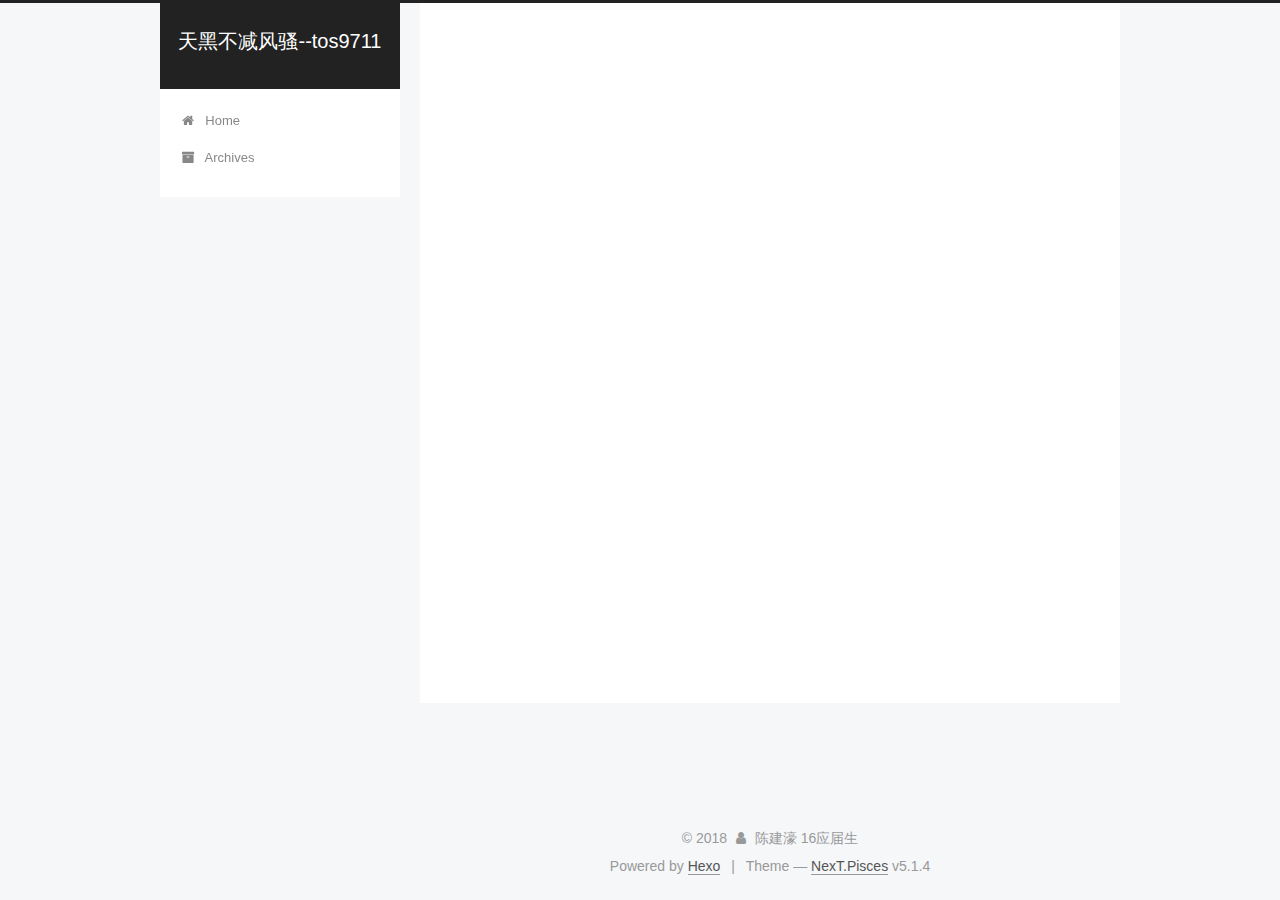
==== archives/index.html @ dbd2ae47 "Site updated: 2018-12-13 12:45:06" ====
<!DOCTYPE html>



  


<html class="theme-next pisces use-motion" lang="">
<head><meta name="generator" content="Hexo 3.8.0">
  <meta charset="UTF-8">
<meta http-equiv="X-UA-Compatible" content="IE=edge">
<meta name="viewport" content="width=device-width, initial-scale=1, maximum-scale=1">
<meta name="theme-color" content="#222">









<meta http-equiv="Cache-Control" content="no-transform">
<meta http-equiv="Cache-Control" content="no-siteapp">
















  
  
  <link href="/lib/fancybox/source/jquery.fancybox.css?v=2.1.5" rel="stylesheet" type="text/css">







<link href="/lib/font-awesome/css/font-awesome.min.css?v=4.6.2" rel="stylesheet" type="text/css">

<link href="/css/main.css?v=5.1.4" rel="stylesheet" type="text/css">


  <link rel="apple-touch-icon" sizes="180x180" href="/images/apple-touch-icon-next.png?v=5.1.4">


  <link rel="icon" type="image/png" sizes="32x32" href="/images/favicon-32x32-next.png?v=5.1.4">


  <link rel="icon" type="image/png" sizes="16x16" href="/images/favicon-16x16-next.png?v=5.1.4">


  <link rel="mask-icon" href="/images/logo.svg?v=5.1.4" color="#222">





  <meta name="keywords" content="Hexo, NexT">










<meta property="og:type" content="website">
<meta property="og:title" content="天黑不减风骚--tos9711">
<meta property="og:url" content="http://yoursite.com/archives/index.html">
<meta property="og:site_name" content="天黑不减风骚--tos9711">
<meta property="og:locale" content="default">
<meta name="twitter:card" content="summary">
<meta name="twitter:title" content="天黑不减风骚--tos9711">



<script type="text/javascript" id="hexo.configurations">
  var NexT = window.NexT || {};
  var CONFIG = {
    root: '/',
    scheme: 'Pisces',
    version: '5.1.4',
    sidebar: {"position":"left","display":"post","offset":12,"b2t":false,"scrollpercent":false,"onmobile":false},
    fancybox: true,
    tabs: true,
    motion: {"enable":true,"async":false,"transition":{"post_block":"fadeIn","post_header":"slideDownIn","post_body":"slideDownIn","coll_header":"slideLeftIn","sidebar":"slideUpIn"}},
    duoshuo: {
      userId: '0',
      author: 'Author'
    },
    algolia: {
      applicationID: '',
      apiKey: '',
      indexName: '',
      hits: {"per_page":10},
      labels: {"input_placeholder":"Search for Posts","hits_empty":"We didn't find any results for the search: ${query}","hits_stats":"${hits} results found in ${time} ms"}
    }
  };
</script>



  <link rel="canonical" href="http://yoursite.com/archives/">





  <title>Archive | 天黑不减风骚--tos9711</title>
  








</head>

<body itemscope="" itemtype="http://schema.org/WebPage" lang="default">

  
  
    
  

  <div class="container sidebar-position-left page-archive">
    <div class="headband"></div>

    <header id="header" class="header" itemscope="" itemtype="http://schema.org/WPHeader">
      <div class="header-inner"><div class="site-brand-wrapper">
  <div class="site-meta ">
    

    <div class="custom-logo-site-title">
      <a href="/" class="brand" rel="start">
        <span class="logo-line-before"><i></i></span>
        <span class="site-title">天黑不减风骚--tos9711</span>
        <span class="logo-line-after"><i></i></span>
      </a>
    </div>
      
        <p class="site-subtitle"></p>
      
  </div>

  <div class="site-nav-toggle">
    <button>
      <span class="btn-bar"></span>
      <span class="btn-bar"></span>
      <span class="btn-bar"></span>
    </button>
  </div>
</div>

<nav class="site-nav">
  

  
    <ul id="menu" class="menu">
      
        
        <li class="menu-item menu-item-home">
          <a href="/" rel="section">
            
              <i class="menu-item-icon fa fa-fw fa-home"></i> <br>
            
            Home
          </a>
        </li>
      
        
        <li class="menu-item menu-item-archives">
          <a href="/archives/" rel="section">
            
              <i class="menu-item-icon fa fa-fw fa-archive"></i> <br>
            
            Archives
          </a>
        </li>
      

      
    </ul>
  

  
</nav>



 </div>
    </header>

    <main id="main" class="main">
      <div class="main-inner">
        <div class="content-wrap">
          <div id="content" class="content">
            

  
  
  
  <div class="post-block archive">
    <div id="posts" class="posts-collapse">
      <span class="archive-move-on"></span>

      <span class="archive-page-counter">
        
        
        
          
        
        Um..! 2 posts in total. Keep on posting.
      </span>

      

        
        
        

        
          
          <div class="collection-title">
            <h1 class="archive-year" id="archive-year-2018">2018</h1>
          </div>
        
        

        

  <article class="post post-type-normal" itemscope="" itemtype="http://schema.org/Article">
    <header class="post-header">

      <h2 class="post-title">
        
            <a class="post-title-link" href="/2018/10/15/第一份简历/" itemprop="url">
              
                <span itemprop="name">第一份简历</span>
              
            </a>
        
      </h2>

      <div class="post-meta">
        <time class="post-time" itemprop="dateCreated" datetime="2018-10-15T01:22:52+08:00" content="2018-10-15">
          10-15
        </time>
      </div>

    </header>
  </article>



      

        
        
        

        
        

        

  <article class="post post-type-normal" itemscope="" itemtype="http://schema.org/Article">
    <header class="post-header">

      <h2 class="post-title">
        
            <a class="post-title-link" href="/2018/01/13/studio可视化/" itemprop="url">
              
                <span itemprop="name">android studio 无法在可视化页面预览布局文件</span>
              
            </a>
        
      </h2>

      <div class="post-meta">
        <time class="post-time" itemprop="dateCreated" datetime="2018-01-13T01:16:44+08:00" content="2018-01-13">
          01-13
        </time>
      </div>

    </header>
  </article>



      

    </div>
  </div>
  
  
  

  



          </div>
          


          

        </div>
        
          
  
  <div class="sidebar-toggle">
    <div class="sidebar-toggle-line-wrap">
      <span class="sidebar-toggle-line sidebar-toggle-line-first"></span>
      <span class="sidebar-toggle-line sidebar-toggle-line-middle"></span>
      <span class="sidebar-toggle-line sidebar-toggle-line-last"></span>
    </div>
  </div>

  <aside id="sidebar" class="sidebar">
    
    <div class="sidebar-inner">

      

      

      <section class="site-overview-wrap sidebar-panel sidebar-panel-active">
        <div class="site-overview">
          <div class="site-author motion-element" itemprop="author" itemscope="" itemtype="http://schema.org/Person">
            
              <img class="site-author-image" itemprop="image" src="/images/CJH.png" alt="陈建濠">
            
              <p class="site-author-name" itemprop="name">陈建濠</p>
              <p class="site-description motion-element" itemprop="description"></p>
          </div>

          <nav class="site-state motion-element">

            
              <div class="site-state-item site-state-posts">
              
                <a href="/archives/">
              
                  <span class="site-state-item-count">2</span>
                  <span class="site-state-item-name">posts</span>
                </a>
              </div>
            

            

            

          </nav>

          

          

          
          

          
          

          

        </div>
      </section>

      

      

    </div>
  </aside>


        
      </div>
    </main>

    <footer id="footer" class="footer">
      <div class="footer-inner">
        <div class="copyright">&copy; <span itemprop="copyrightYear">2018</span>
  <span class="with-love">
    <i class="fa fa-user"></i>
  </span>
  <span class="author" itemprop="copyrightHolder">陈建濠 16应届生</span>

  
</div>


  <div class="powered-by">Powered by <a class="theme-link" target="_blank" href="https://hexo.io">Hexo</a></div>



  <span class="post-meta-divider">|</span>



  <div class="theme-info">Theme &mdash; <a class="theme-link" target="_blank" href="https://github.com/iissnan/hexo-theme-next">NexT.Pisces</a> v5.1.4</div>




        







        
      </div>
    </footer>

    
      <div class="back-to-top">
        <i class="fa fa-arrow-up"></i>
        
      </div>
    

    

  </div>

  

<script type="text/javascript">
  if (Object.prototype.toString.call(window.Promise) !== '[object Function]') {
    window.Promise = null;
  }
</script>









  












  
  
    <script type="text/javascript" src="/lib/jquery/index.js?v=2.1.3"></script>
  

  
  
    <script type="text/javascript" src="/lib/fastclick/lib/fastclick.min.js?v=1.0.6"></script>
  

  
  
    <script type="text/javascript" src="/lib/jquery_lazyload/jquery.lazyload.js?v=1.9.7"></script>
  

  
  
    <script type="text/javascript" src="/lib/velocity/velocity.min.js?v=1.2.1"></script>
  

  
  
    <script type="text/javascript" src="/lib/velocity/velocity.ui.min.js?v=1.2.1"></script>
  

  
  
    <script type="text/javascript" src="/lib/fancybox/source/jquery.fancybox.pack.js?v=2.1.5"></script>
  


  


  <script type="text/javascript" src="/js/src/utils.js?v=5.1.4"></script>

  <script type="text/javascript" src="/js/src/motion.js?v=5.1.4"></script>



  
  


  <script type="text/javascript" src="/js/src/affix.js?v=5.1.4"></script>

  <script type="text/javascript" src="/js/src/schemes/pisces.js?v=5.1.4"></script>



  

  


  <script type="text/javascript" src="/js/src/bootstrap.js?v=5.1.4"></script>



  


  




	





  





  












  





  

  

  

  
  

  

  

  

</body>
</html>
---- css/main.css ----
/* normalize.css v3.0.2 | MIT License | git.io/normalize */
html {
  font-family: sans-serif; /* 1 */
  -ms-text-size-adjust: 100%; /* 2 */
  -webkit-text-size-adjust: 100%; /* 2 */
}
body {
  margin: 0;
}
article,
aside,
details,
figcaption,
figure,
footer,
header,
hgroup,
main,
menu,
nav,
section,
summary {
  display: block;
}
audio,
canvas,
progress,
video {
  display: inline-block; /* 1 */
  vertical-align: baseline; /* 2 */
}
audio:not([controls]) {
  display: none;
  height: 0;
}
[hidden],
template {
  display: none;
}
a {
  background-color: transparent;
}
a:active,
a:hover {
  outline: 0;
}
abbr[title] {
  border-bottom: 1px dotted;
}
b,
strong {
  font-weight: bold;
}
dfn {
  font-style: italic;
}
h1 {
  font-size: 2em;
  margin: 0.67em 0;
}
mark {
  background: #ff0;
  color: #000;
}
small {
  font-size: 80%;
}
sub,
sup {
  font-size: 75%;
  line-height: 0;
  position: relative;
  vertical-align: baseline;
}
sup {
  top: -0.5em;
}
sub {
  bottom: -0.25em;
}
img {
  border: 0;
}
svg:not(:root) {
  overflow: hidden;
}
figure {
  margin: 1em 40px;
}
hr {
  -moz-box-sizing: content-box;
  box-sizing: content-box;
  height: 0;
}
pre {
  overflow: auto;
}
code,
kbd,
pre,
samp {
  font-family: monospace, monospace;
  font-size: 1em;
}
button,
input,
optgroup,
select,
textarea {
  color: inherit; /* 1 */
  font: inherit; /* 2 */
  margin: 0; /* 3 */
}
button {
  overflow: visible;
}
button,
select {
  text-transform: none;
}
button,
html input[type="button"],
input[type="reset"],
input[type="submit"] {
  -webkit-appearance: button; /* 2 */
  cursor: pointer; /* 3 */
}
button[disabled],
html input[disabled] {
  cursor: default;
}
button::-moz-focus-inner,
input::-moz-focus-inner {
  border: 0;
  padding: 0;
}
input {
  line-height: normal;
}
input[type="checkbox"],
input[type="radio"] {
  box-sizing: border-box; /* 1 */
  padding: 0; /* 2 */
}
input[type="number"]::-webkit-inner-spin-button,
input[type="number"]::-webkit-outer-spin-button {
  height: auto;
}
input[type="search"] {
  -webkit-appearance: textfield; /* 1 */
  -moz-box-sizing: content-box;
  -webkit-box-sizing: content-box; /* 2 */
  box-sizing: content-box;
}
input[type="search"]::-webkit-search-cancel-button,
input[type="search"]::-webkit-search-decoration {
  -webkit-appearance: none;
}
fieldset {
  border: 1px solid #c0c0c0;
  margin: 0 2px;
  padding: 0.35em 0.625em 0.75em;
}
legend {
  border: 0; /* 1 */
  padding: 0; /* 2 */
}
textarea {
  overflow: auto;
}
optgroup {
  font-weight: bold;
}
table {
  border-collapse: collapse;
  border-spacing: 0;
}
td,
th {
  padding: 0;
}
::selection {
  background: #262a30;
  color: #fff;
}
body {
  position: relative;
  font-family: 'Lato', "PingFang SC", "Microsoft YaHei", sans-serif;
  font-size: 14px;
  line-height: 2;
  color: #555;
  background: #f5f7f9;
}
@media (max-width: 767px) {
  body {
    padding-right: 0 !important;
  }
}
@media (min-width: 768px) and (max-width: 991px) {
  body {
    padding-right: 0 !important;
  }
}
@media (min-width: 1600px) {
  body {
    font-size: 16px;
  }
}
h1,
h2,
h3,
h4,
h5,
h6 {
  margin: 0;
  padding: 0;
  font-weight: bold;
  line-height: 1.5;
  font-family: 'Lato', "PingFang SC", "Microsoft YaHei", sans-serif;
}
h2,
h3,
h4,
h5,
h6 {
  margin: 20px 0 15px;
}
h1 {
  font-size: 22px;
}
@media (max-width: 767px) {
  h1 {
    font-size: 18px;
  }
}
h2 {
  font-size: 20px;
}
@media (max-width: 767px) {
  h2 {
    font-size: 16px;
  }
}
h3 {
  font-size: 18px;
}
@media (max-width: 767px) {
  h3 {
    font-size: 14px;
  }
}
h4 {
  font-size: 16px;
}
@media (max-width: 767px) {
  h4 {
    font-size: 12px;
  }
}
h5 {
  font-size: 14px;
}
@media (max-width: 767px) {
  h5 {
    font-size: 10px;
  }
}
h6 {
  font-size: 12px;
}
@media (max-width: 767px) {
  h6 {
    font-size: 8px;
  }
}
p {
  margin: 0 0 20px 0;
}
a {
  color: #555;
  text-decoration: none;
  outline: none;
  border-bottom: 1px solid #999;
  word-wrap: break-word;
}
a:hover {
  color: #222;
  border-bottom-color: #222;
}
blockquote {
  margin: 0;
  padding: 0;
}
img {
  display: block;
  margin: auto;
  max-width: 100%;
  height: auto;
}
hr {
  margin: 40px 0;
  height: 3px;
  border: none;
  background-color: #ddd;
  background-image: repeating-linear-gradient(-45deg, #fff, #fff 4px, transparent 4px, transparent 8px);
}
blockquote {
  padding: 0 15px;
  color: #666;
  border-left: 4px solid #ddd;
}
blockquote cite::before {
  content: "-";
  padding: 0 5px;
}
dt {
  font-weight: 700;
}
dd {
  margin: 0;
  padding: 0;
}
kbd {
  border: 1px solid #ccc;
  border-radius: 0.2em;
  box-shadow: 0.1em 0.1em 0.2em rgba(0,0,0,0.1);
  background-color: #f9f9f9;
  font-family: inherit;
  background-image: -webkit-linear-gradient(top, #eee, #fff, #eee);
  padding: 0.1em 0.3em;
  white-space: nowrap;
}
.text-left {
  text-align: left;
}
.text-center {
  text-align: center;
}
.text-right {
  text-align: right;
}
.text-justify {
  text-align: justify;
}
.text-nowrap {
  white-space: nowrap;
}
.text-lowercase {
  text-transform: lowercase;
}
.text-uppercase {
  text-transform: uppercase;
}
.text-capitalize {
  text-transform: capitalize;
}
.center-block {
  display: block;
  margin-left: auto;
  margin-right: auto;
}
.clearfix:before,
.clearfix:after {
  content: " ";
  display: table;
}
.clearfix:after {
  clear: both;
}
.pullquote {
  width: 45%;
}
.pullquote.left {
  float: left;
  margin-left: 5px;
  margin-right: 10px;
}
.pullquote.right {
  float: right;
  margin-left: 10px;
  margin-right: 5px;
}
.affix.affix.affix {
  position: fixed;
}
.translation {
  margin-top: -20px;
  font-size: 14px;
  color: #999;
}
.scrollbar-measure {
  width: 100px;
  height: 100px;
  overflow: scroll;
  position: absolute;
  top: -9999px;
}
.use-motion .motion-element {
  opacity: 0;
}
table {
  margin: 20px 0;
  width: 100%;
  border-collapse: collapse;
  border-spacing: 0;
  border: 1px solid #ddd;
  font-size: 14px;
  table-layout: fixed;
  word-wrap: break-all;
}
table>tbody>tr:nth-of-type(odd) {
  background-color: #f9f9f9;
}
table>tbody>tr:hover {
  background-color: #f5f5f5;
}
caption,
th,
td {
  padding: 8px;
  text-align: left;
  vertical-align: middle;
  font-weight: normal;
}
th,
td {
  border-bottom: 3px solid #ddd;
  border-right: 1px solid #eee;
}
th {
  padding-bottom: 10px;
  font-weight: 700;
}
td {
  border-bottom-width: 1px;
}
html,
body {
  height: 100%;
}
.container {
  position: relative;
  min-height: 100%;
}
.header-inner {
  margin: 0 auto;
  padding: 100px 0 70px;
  width: 700px;
}
@media (min-width: 1600px) {
  .container .header-inner {
    width: 900px;
  }
}
.main {
  padding-bottom: 150px;
}
.main-inner {
  margin: 0 auto;
  width: 700px;
}
@media (min-width: 1600px) {
  .container .main-inner {
    width: 900px;
  }
}
.footer {
  position: absolute;
  left: 0;
  bottom: 0;
  width: 100%;
  min-height: 50px;
}
.footer-inner {
  box-sizing: border-box;
  margin: 20px auto;
  width: 700px;
}
@media (min-width: 1600px) {
  .container .footer-inner {
    width: 900px;
  }
}
pre,
.highlight {
  overflow: auto;
  margin: 20px 0;
  padding: 0;
  font-size: 13px;
  color: #4d4d4c;
  background: #f7f7f7;
  line-height: 1.6;
}
pre,
code {
  font-family: consolas, Menlo, "PingFang SC", "Microsoft YaHei", monospace;
}
code {
  padding: 2px 4px;
  word-wrap: break-word;
  color: #555;
  background: #eee;
  border-radius: 3px;
  font-size: 13px;
}
pre {
  padding: 10px;
}
pre code {
  padding: 0;
  color: #4d4d4c;
  background: none;
  text-shadow: none;
}
.highlight {
  border-radius: 1px;
}
.highlight pre {
  border: none;
  margin: 0;
  padding: 10px 0;
}
.highlight table {
  margin: 0;
  width: auto;
  border: none;
}
.highlight td {
  border: none;
  padding: 0;
}
.highlight figcaption {
  font-size: 1em;
  color: #4d4d4c;
  line-height: 1em;
  margin-bottom: 1em;
}
.highlight figcaption:before,
.highlight figcaption:after {
  content: " ";
  display: table;
}
.highlight figcaption:after {
  clear: both;
}
.highlight figcaption a {
  float: right;
  color: #4d4d4c;
}
.highlight figcaption a:hover {
  border-bottom-color: #4d4d4c;
}
.highlight .gutter pre {
  padding-left: 10px;
  padding-right: 10px;
  color: #869194;
  text-align: right;
  background-color: #eff2f3;
}
.highlight .code pre {
  width: 100%;
  padding-left: 10px;
  padding-right: 10px;
  background-color: #f7f7f7;
}
.highlight .line {
  height: 20px;
}
.gutter {
  -webkit-user-select: none;
  -moz-user-select: none;
  -ms-user-select: none;
  user-select: none;
}
.gist table {
  width: auto;
}
.gist table td {
  border: none;
}
pre .deletion {
  background: #fdd;
}
pre .addition {
  background: #dfd;
}
pre .meta {
  color: #8959a8;
}
pre .comment {
  color: #8e908c;
}
pre .variable,
pre .attribute,
pre .tag,
pre .regexp,
pre .ruby .constant,
pre .xml .tag .title,
pre .xml .pi,
pre .xml .doctype,
pre .html .doctype,
pre .css .id,
pre .css .class,
pre .css .pseudo {
  color: #c82829;
}
pre .number,
pre .preprocessor,
pre .built_in,
pre .literal,
pre .params,
pre .constant,
pre .command {
  color: #f5871f;
}
pre .ruby .class .title,
pre .css .rules .attribute,
pre .string,
pre .value,
pre .inheritance,
pre .header,
pre .ruby .symbol,
pre .xml .cdata,
pre .special,
pre .number,
pre .formula {
  color: #718c00;
}
pre .title,
pre .css .hexcolor {
  color: #3e999f;
}
pre .function,
pre .python .decorator,
pre .python .title,
pre .ruby .function .title,
pre .ruby .title .keyword,
pre .perl .sub,
pre .javascript .title,
pre .coffeescript .title {
  color: #4271ae;
}
pre .keyword,
pre .javascript .function {
  color: #8959a8;
}
.full-image.full-image.full-image.full-image {
  border: none;
  max-width: 100%;
  width: auto;
  margin: 20px auto 25px;
}
@media (min-width: 992px) {
  .full-image.full-image.full-image.full-image {
    max-width: none;
    width: 118%;
    margin: 0 -9%;
  }
}
.blockquote-center,
.page-home .post-type-quote blockquote,
.page-post-detail .post-type-quote blockquote {
  position: relative;
  margin: 40px 0;
  padding: 0;
  border-left: none;
  text-align: center;
}
.blockquote-center::before,
.page-home .post-type-quote blockquote::before,
.page-post-detail .post-type-quote blockquote::before,
.blockquote-center::after,
.page-home .post-type-quote blockquote::after,
.page-post-detail .post-type-quote blockquote::after {
  position: absolute;
  content: ' ';
  display: block;
  width: 100%;
  height: 24px;
  opacity: 0.2;
  background-repeat: no-repeat;
  background-position: 0 -6px;
  background-size: 22px 22px;
}
.blockquote-center::before,
.page-home .post-type-quote blockquote::before,
.page-post-detail .post-type-quote blockquote::before {
  top: -20px;
  background-image: url("../images/quote-l.svg");
  border-top: 1px solid #ccc;
}
.blockquote-center::after,
.page-home .post-type-quote blockquote::after,
.page-post-detail .post-type-quote blockquote::after {
  bottom: -20px;
  background-image: url("../images/quote-r.svg");
  border-bottom: 1px solid #ccc;
  background-position: 100% 8px;
}
.blockquote-center p,
.page-home .post-type-quote blockquote p,
.page-post-detail .post-type-quote blockquote p,
.blockquote-center div,
.page-home .post-type-quote blockquote div,
.page-post-detail .post-type-quote blockquote div {
  text-align: center;
}
.post .post-body .group-picture img {
  box-sizing: border-box;
  padding: 0 3px;
  border: none;
}
.post .group-picture-row {
  overflow: hidden;
  margin-top: 6px;
}
.post .group-picture-row:first-child {
  margin-top: 0;
}
.post .group-picture-column {
  float: left;
}
.page-post-detail .post-body .group-picture-column {
  float: none;
  margin-top: 10px;
  width: auto !important;
}
.page-post-detail .post-body .group-picture-column img {
  margin: 0 auto;
}
.page-archive .group-picture-container {
  overflow: hidden;
}
.page-archive .group-picture-row {
  float: left;
}
.page-archive .group-picture-row:first-child {
  margin-top: 6px;
}
.page-archive .group-picture-column {
  max-width: 150px;
  max-height: 150px;
}
.post-body .note {
  position: relative;
  padding: 15px;
  margin-bottom: 20px;
  border: 1px solid #eee;
  border-left-width: 5px;
  border-radius: 3px;
}
.post-body .note h2,
.post-body .note h3,
.post-body .note h4,
.post-body .note h5,
.post-body .note h6 {
  margin-top: 0;
  margin-bottom: 0;
  border-bottom: initial;
  padding-top: 0 !important;
}
.post-body .note p:first-child,
.post-body .note ul:first-child,
.post-body .note ol:first-child,
.post-body .note table:first-child,
.post-body .note pre:first-child,
.post-body .note blockquote:first-child {
  margin-top: 0;
}
.post-body .note p:last-child,
.post-body .note ul:last-child,
.post-body .note ol:last-child,
.post-body .note table:last-child,
.post-body .note pre:last-child,
.post-body .note blockquote:last-child {
  margin-bottom: 0;
}
.post-body .note.default {
  border-left-color: #777;
}
.post-body .note.default h2,
.post-body .note.default h3,
.post-body .note.default h4,
.post-body .note.default h5,
.post-body .note.default h6 {
  color: #777;
}
.post-body .note.primary {
  border-left-color: #6f42c1;
}
.post-body .note.primary h2,
.post-body .note.primary h3,
.post-body .note.primary h4,
.post-body .note.primary h5,
.post-body .note.primary h6 {
  color: #6f42c1;
}
.post-body .note.info {
  border-left-color: #428bca;
}
.post-body .note.info h2,
.post-body .note.info h3,
.post-body .note.info h4,
.post-body .note.info h5,
.post-body .note.info h6 {
  color: #428bca;
}
.post-body .note.success {
  border-left-color: #5cb85c;
}
.post-body .note.success h2,
.post-body .note.success h3,
.post-body .note.success h4,
.post-body .note.success h5,
.post-body .note.success h6 {
  color: #5cb85c;
}
.post-body .note.warning {
  border-left-color: #f0ad4e;
}
.post-body .note.warning h2,
.post-body .note.warning h3,
.post-body .note.warning h4,
.post-body .note.warning h5,
.post-body .note.warning h6 {
  color: #f0ad4e;
}
.post-body .note.danger {
  border-left-color: #d9534f;
}
.post-body .note.danger h2,
.post-body .note.danger h3,
.post-body .note.danger h4,
.post-body .note.danger h5,
.post-body .note.danger h6 {
  color: #d9534f;
}
.post-body .label {
  display: inline;
  padding: 0 2px;
  white-space: nowrap;
}
.post-body .label.default {
  background-color: #f0f0f0;
}
.post-body .label.primary {
  background-color: #efe6f7;
}
.post-body .label.info {
  background-color: #e5f2f8;
}
.post-body .label.success {
  background-color: #e7f4e9;
}
.post-body .label.warning {
  background-color: #fcf6e1;
}
.post-body .label.danger {
  background-color: #fae8eb;
}
.post-body .tabs {
  position: relative;
  display: block;
  margin-bottom: 20px;
  padding-top: 10px;
}
.post-body .tabs ul.nav-tabs {
  margin: 0;
  padding: 0;
  display: flex;
  margin-bottom: -1px;
}
@media (max-width: 413px) {
  .post-body .tabs ul.nav-tabs {
    display: block;
    margin-bottom: 5px;
  }
}
.post-body .tabs ul.nav-tabs li.tab {
  list-style-type: none !important;
  margin: 0 0.25em 0 0;
  border-top: 3px solid transparent;
  border-left: 1px solid transparent;
  border-right: 1px solid transparent;
}
@media (max-width: 413px) {
  .post-body .tabs ul.nav-tabs li.tab {
    margin: initial;
    border-top: 1px solid transparent;
    border-left: 3px solid transparent;
    border-right: 1px solid transparent;
    border-bottom: 1px solid transparent;
  }
}
.post-body .tabs ul.nav-tabs li.tab a {
  outline: 0;
  border-bottom: initial;
  display: block;
  line-height: 1.8em;
  padding: 0.25em 0.75em;
  transition-duration: 0.2s;
  transition-timing-function: ease-out;
  transition-delay: 0s;
}
.post-body .tabs ul.nav-tabs li.tab a i {
  width: 1.285714285714286em;
}
.post-body .tabs ul.nav-tabs li.tab.active {
  border-top: 3px solid #fc6423;
  border-left: 1px solid #ddd;
  border-right: 1px solid #ddd;
  background-color: #fff;
}
@media (max-width: 413px) {
  .post-body .tabs ul.nav-tabs li.tab.active {
    border-top: 1px solid #ddd;
    border-left: 3px solid #fc6423;
    border-right: 1px solid #ddd;
    border-bottom: 1px solid #ddd;
  }
}
.post-body .tabs ul.nav-tabs li.tab.active a {
  cursor: default;
  color: #555;
}
.post-body .tabs .tab-content {
  background-color: #fff;
}
.post-body .tabs .tab-content .tab-pane {
  border: 1px solid #ddd;
  padding: 20px 20px 0 20px;
}
.post-body .tabs .tab-content .tab-pane:not(.active) {
  display: none !important;
}
.post-body .tabs .tab-content .tab-pane.active {
  display: block !important;
}
.btn {
  display: inline-block;
  padding: 0 20px;
  font-size: 14px;
  color: #555;
  background: #fff;
  border: 2px solid #555;
  text-decoration: none;
  border-radius: 2px;
  transition-property: background-color;
  transition-duration: 0.2s;
  transition-timing-function: ease-in-out;
  transition-delay: 0s;
  line-height: 2;
}
.btn:hover {
  border-color: #222;
  color: #fff;
  background: #222;
}
.btn +.btn {
  margin: 0 0 8px 8px;
}
.btn .fa-fw {
  width: 1.285714285714286em;
  text-align: left;
}
.btn-bar {
  display: block;
  width: 22px;
  height: 2px;
  background: #555;
  border-radius: 1px;
}
.btn-bar+.btn-bar {
  margin-top: 4px;
}
.pagination {
  margin: 120px 0 40px;
  text-align: center;
  border-top: 1px solid #eee;
}
.page-number-basic,
.pagination .prev,
.pagination .next,
.pagination .page-number,
.pagination .space {
  display: inline-block;
  position: relative;
  top: -1px;
  margin: 0 10px;
  padding: 0 11px;
}
@media (max-width: 767px) {
  .page-number-basic,
  .pagination .prev,
  .pagination .next,
  .pagination .page-number,
  .pagination .space {
    margin: 0 5px;
  }
}
.pagination .prev,
.pagination .next,
.pagination .page-number {
  border-bottom: 0;
  border-top: 1px solid #eee;
  transition-property: border-color;
  transition-duration: 0.2s;
  transition-timing-function: ease-in-out;
  transition-delay: 0s;
}
.pagination .prev:hover,
.pagination .next:hover,
.pagination .page-number:hover {
  border-top-color: #222;
}
.pagination .space {
  padding: 0;
  margin: 0;
}
.pagination .prev {
  margin-left: 0;
}
.pagination .next {
  margin-right: 0;
}
.pagination .page-number.current {
  color: #fff;
  background: #ccc;
  border-top-color: #ccc;
}
@media (max-width: 767px) {
  .pagination {
    border-top: none;
  }
  .pagination .prev,
  .pagination .next,
  .pagination .page-number {
    margin-bottom: 10px;
    border-top: 0;
    border-bottom: 1px solid #eee;
    padding: 0 10px;
  }
  .pagination .prev:hover,
  .pagination .next:hover,
  .pagination .page-number:hover {
    border-bottom-color: #222;
  }
}
.comments {
  margin: 60px 20px 0;
}
.tag-cloud {
  text-align: center;
}
.tag-cloud a {
  display: inline-block;
  margin: 10px;
}
.back-to-top {
  box-sizing: border-box;
  position: fixed;
  bottom: -100px;
  right: 30px;
  z-index: 1050;
  padding: 0 6px;
  width: 24px;
  background: #222;
  font-size: 12px;
  opacity: 0.6;
  color: #fff;
  cursor: pointer;
  text-align: center;
  -webkit-transform: translateZ(0);
  transition-property: bottom;
  transition-duration: 0.2s;
  transition-timing-function: ease-in-out;
  transition-delay: 0s;
}
@media (min-width: 768px) and (max-width: 991px) {
  .back-to-top {
    display: none !important;
  }
}
@media (max-width: 767px) {
  .back-to-top {
    display: none !important;
  }
}
.back-to-top.back-to-top-on {
  bottom: 30px;
}
.header {
  background: transparent;
}
.header-inner {
  position: relative;
}
.headband {
  height: 3px;
  background: #222;
}
.site-meta {
  margin: 0;
  text-align: center;
}
@media (max-width: 767px) {
  .site-meta {
    text-align: center;
  }
}
.brand {
  position: relative;
  display: inline-block;
  padding: 0 40px;
  color: #fff;
  background: #222;
  border-bottom: none;
}
.brand:hover {
  color: #fff;
}
.logo {
  display: inline-block;
  margin-right: 5px;
  line-height: 36px;
  vertical-align: top;
}
.site-title {
  display: inline-block;
  vertical-align: top;
  line-height: 36px;
  font-size: 20px;
  font-weight: normal;
  font-family: 'Lato', "PingFang SC", "Microsoft YaHei", sans-serif;
}
.site-subtitle {
  margin-top: 10px;
  font-size: 13px;
  color: #ddd;
}
.use-motion .brand {
  opacity: 0;
}
.use-motion .logo,
.use-motion .site-title,
.use-motion .site-subtitle {
  opacity: 0;
  position: relative;
  top: -10px;
}
.site-nav-toggle {
  display: none;
  position: absolute;
  top: 10px;
  left: 10px;
}
@media (max-width: 767px) {
  .site-nav-toggle {
    display: block;
  }
}
.site-nav-toggle button {
  margin-top: 2px;
  padding: 9px 10px;
  background: transparent;
  border: none;
}
@media (max-width: 767px) {
  .site-nav {
    display: none;
    margin: 0 -10px;
    padding: 0 10px;
    clear: both;
    border-top: 1px solid #ddd;
  }
}
@media (min-width: 768px) and (max-width: 991px) {
  .site-nav {
    display: block !important;
  }
}
@media (min-width: 992px) {
  .site-nav {
    display: block !important;
  }
}
.menu {
  margin-top: 20px;
  padding-left: 0;
  text-align: center;
}
.menu .menu-item {
  display: inline-block;
  margin: 0 10px;
  list-style: none;
}
@media screen and (max-width: 767px) {
  .menu .menu-item {
    margin-top: 10px;
  }
}
.menu .menu-item a {
  display: block;
  font-size: 13px;
  line-height: inherit;
  border-bottom: 1px solid transparent;
  transition-property: border-color;
  transition-duration: 0.2s;
  transition-timing-function: ease-in-out;
  transition-delay: 0s;
}
.menu .menu-item a:hover,
.menu-item-active a {
  border-bottom-color: #222;
}
.menu .menu-item .fa {
  margin-right: 5px;
}
.use-motion .menu-item {
  opacity: 0;
}
.post-body {
  font-family: 'Lato', "PingFang SC", "Microsoft YaHei", sans-serif;
}
@media (max-width: 767px) {
  .post-body {
    word-break: break-word;
  }
}
.post-body .fancybox img {
  display: block !important;
  margin: 0 auto;
  cursor: pointer;
  cursor: zoom-in;
  cursor: -webkit-zoom-in;
}
.post-body .image-caption,
.post-body .figure .caption {
  margin: -20px auto 15px;
  text-align: center;
  font-size: 14px;
  color: #999;
  font-weight: bold;
  line-height: 1;
}
.post-sticky-flag {
  display: inline-block;
  font-size: 16px;
  -ms-transform: rotate(30deg);
  -webkit-transform: rotate(30deg);
  -moz-transform: rotate(30deg);
  -ms-transform: rotate(30deg);
  -o-transform: rotate(30deg);
  transform: rotate(30deg);
}
.use-motion .post-block,
.use-motion .pagination,
.use-motion .comments {
  opacity: 0;
}
.use-motion .post-header {
  opacity: 0;
}
.use-motion .post-body {
  opacity: 0;
}
.use-motion .collection-title {
  opacity: 0;
}
.posts-expand {
  padding-top: 40px;
}
@media (max-width: 767px) {
  .posts-expand {
    margin: 0 20px;
  }
  .post-body pre .gutter pre {
    padding-right: 10px;
  }
  .post-body .highlight {
    margin-left: 0px;
    margin-right: 0px;
    padding: 0;
  }
  .post-body .highlight .gutter pre {
    padding-right: 10px;
  }
}
@media (min-width: 992px) {
  .posts-expand .post-body {
    text-align: justify;
  }
}
.posts-expand .post-body h2,
.posts-expand .post-body h3,
.posts-expand .post-body h4,
.posts-expand .post-body h5,
.posts-expand .post-body h6 {
  padding-top: 10px;
}
.posts-expand .post-body h2 .header-anchor,
.posts-expand .post-body h3 .header-anchor,
.posts-expand .post-body h4 .header-anchor,
.posts-expand .post-body h5 .header-anchor,
.posts-expand .post-body h6 .header-anchor {
  float: right;
  margin-left: 10px;
  color: #ccc;
  border-bottom-style: none;
  visibility: hidden;
}
.posts-expand .post-body h2 .header-anchor:hover,
.posts-expand .post-body h3 .header-anchor:hover,
.posts-expand .post-body h4 .header-anchor:hover,
.posts-expand .post-body h5 .header-anchor:hover,
.posts-expand .post-body h6 .header-anchor:hover {
  color: inherit;
}
.posts-expand .post-body h2:hover .header-anchor,
.posts-expand .post-body h3:hover .header-anchor,
.posts-expand .post-body h4:hover .header-anchor,
.posts-expand .post-body h5:hover .header-anchor,
.posts-expand .post-body h6:hover .header-anchor {
  visibility: visible;
}
.posts-expand .post-body ul li {
  list-style: circle;
}
.posts-expand .post-body img {
  box-sizing: border-box;
  margin: auto;
  padding: 3px;
  border: 1px solid #ddd;
}
.posts-expand .post-body .fancybox img {
  margin: 0 auto 25px;
}
@media (max-width: 767px) {
  .posts-collapse {
    margin: 0 20px;
  }
  .posts-collapse .post-title,
  .posts-collapse .post-meta {
    display: block;
    width: auto;
    text-align: left;
  }
}
.posts-collapse {
  position: relative;
  z-index: 1010;
  margin-left: 55px;
}
.posts-collapse::after {
  content: " ";
  position: absolute;
  top: 20px;
  left: 0;
  margin-left: -2px;
  width: 4px;
  height: 100%;
  background: #f5f5f5;
  z-index: -1;
}
@media (max-width: 767px) {
  .posts-collapse {
    margin: 0 20px;
  }
}
.posts-collapse .collection-title {
  position: relative;
  margin: 60px 0;
}
.posts-collapse .collection-title h1,
.posts-collapse .collection-title h2 {
  margin-left: 20px;
}
.posts-collapse .collection-title small {
  color: #bbb;
  margin-left: 5px;
}
.posts-collapse .collection-title::before {
  content: " ";
  position: absolute;
  left: 0;
  top: 50%;
  margin-left: -4px;
  margin-top: -4px;
  width: 8px;
  height: 8px;
  background: #bbb;
  border-radius: 50%;
}
.posts-collapse .post {
  margin: 30px 0;
}
.posts-collapse .post-header {
  position: relative;
  transition-duration: 0.2s;
  transition-timing-function: ease-in-out;
  transition-delay: 0s;
  transition-property: border;
  border-bottom: 1px dashed #ccc;
}
.posts-collapse .post-header::before {
  content: " ";
  position: absolute;
  left: 0;
  top: 12px;
  width: 6px;
  height: 6px;
  margin-left: -4px;
  background: #bbb;
  border-radius: 50%;
  border: 1px solid #fff;
  transition-duration: 0.2s;
  transition-timing-function: ease-in-out;
  transition-delay: 0s;
  transition-property: background;
}
.posts-collapse .post-header:hover {
  border-bottom-color: #666;
}
.posts-collapse .post-header:hover::before {
  background: #222;
}
.posts-collapse .post-meta {
  position: absolute;
  font-size: 12px;
  left: 20px;
  top: 5px;
}
.posts-collapse .post-comments-count {
  display: none;
}
.posts-collapse .post-title {
  margin-left: 60px;
  font-size: 16px;
  font-weight: normal;
  line-height: inherit;
}
.posts-collapse .post-title::after {
  margin-left: 3px;
  opacity: 0.6;
}
.posts-collapse .post-title a {
  color: #666;
  border-bottom: none;
}
.page-home .post-type-quote .post-header,
.page-post-detail .post-type-quote .post-header,
.page-home .post-type-quote .post-tags,
.page-post-detail .post-type-quote .post-tags {
  display: none;
}
.posts-expand .post-title {
  text-align: center;
  word-break: break-word;
  font-weight: 400;
}
.posts-expand .post-title-link {
  display: inline-block;
  position: relative;
  color: #555;
  border-bottom: none;
  line-height: 1.2;
  vertical-align: top;
}
.posts-expand .post-title-link::before {
  content: "";
  position: absolute;
  width: 100%;
  height: 2px;
  bottom: 0;
  left: 0;
  background-color: #000;
  visibility: hidden;
  -webkit-transform: scaleX(0);
  -moz-transform: scaleX(0);
  -ms-transform: scaleX(0);
  -o-transform: scaleX(0);
  transform: scaleX(0);
  transition-duration: 0.2s;
  transition-timing-function: ease-in-out;
  transition-delay: 0s;
}
.posts-expand .post-title-link:hover::before {
  visibility: visible;
  -webkit-transform: scaleX(1);
  -moz-transform: scaleX(1);
  -ms-transform: scaleX(1);
  -o-transform: scaleX(1);
  transform: scaleX(1);
}
.posts-expand .post-title-link .fa {
  font-size: 16px;
}
.posts-expand .post-meta {
  margin: 3px 0 60px 0;
  color: #999;
  font-family: 'Lato', "PingFang SC", "Microsoft YaHei", sans-serif;
  font-size: 12px;
  text-align: center;
}
.posts-expand .post-meta .post-category-list {
  display: inline-block;
  margin: 0;
  padding: 3px;
}
.posts-expand .post-meta .post-category-list-link {
  color: #999;
}
.posts-expand .post-meta .post-description {
  font-size: 14px;
  margin-top: 2px;
}
.post-meta-divider {
  margin: 0 0.5em;
}
.post-meta-item-icon {
  margin-right: 3px;
}
@media (min-width: 768px) and (max-width: 991px) {
  .post-meta-item-icon {
    display: inline-block;
  }
}
@media (max-width: 767px) {
  .post-meta-item-icon {
    display: inline-block;
  }
}
@media (min-width: 768px) and (max-width: 991px) {
  .post-meta-item-text {
    display: none;
  }
}
@media (max-width: 767px) {
  .post-meta-item-text {
    display: none;
  }
}
@media (max-width: 767px) {
  .posts-expand .post-comments-count {
    display: none;
  }
}
.post-button {
  margin-top: 40px;
}
.posts-expand .post-tags {
  margin-top: 40px;
  text-align: center;
}
.posts-expand .post-tags a {
  display: inline-block;
  margin-right: 10px;
  font-size: 13px;
}
.post-nav {
  display: table;
  margin-top: 15px;
  width: 100%;
  border-top: 1px solid #eee;
}
.post-nav-divider {
  display: table-cell;
  width: 10%;
}
.post-nav-item {
  display: table-cell;
  padding: 10px 0 0 0;
  width: 45%;
  vertical-align: top;
}
.post-nav-item a {
  position: relative;
  display: block;
  line-height: 25px;
  font-size: 14px;
  color: #555;
  border-bottom: none;
}
.post-nav-item a:hover {
  color: #222;
  border-bottom: none;
}
.post-nav-item a:active {
  top: 2px;
}
.post-nav-item .fa {
  position: absolute;
  top: 8px;
  left: 0;
  font-size: 12px;
}
.post-nav-next a {
  padding-left: 15px;
}
.post-nav-prev {
  text-align: right;
}
.post-nav-prev a {
  padding-right: 15px;
}
.post-nav-prev .fa {
  right: 0;
  left: auto;
}
.posts-expand .post-eof {
  display: block;
  margin: 80px auto 60px;
  width: 8%;
  height: 1px;
  background: #ccc;
  text-align: center;
}
.post:last-child .post-eof.post-eof.post-eof {
  display: none;
}
.post-gallery {
  display: table;
  table-layout: fixed;
  width: 100%;
  border-collapse: separate;
}
.post-gallery-row {
  display: table-row;
}
.post-gallery .post-gallery-img {
  display: table-cell;
  text-align: center;
  vertical-align: middle;
  border: none;
}
.post-gallery .post-gallery-img img {
  max-width: 100%;
  max-height: 100%;
  border: none;
}
.fancybox-close,
.fancybox-close:hover {
  border: none;
}
.rtl.post-body p,
.rtl.post-body a,
.rtl.post-body h1,
.rtl.post-body h2,
.rtl.post-body h3,
.rtl.post-body h4,
.rtl.post-body h5,
.rtl.post-body h6,
.rtl.post-body li,
.rtl.post-body ul,
.rtl.post-body ol {
  direction: rtl;
  font-family: UKIJ Ekran;
}
.rtl.post-title {
  font-family: UKIJ Ekran;
}
.sidebar {
  position: fixed;
  right: 0;
  top: 0;
  bottom: 0;
  width: 0;
  z-index: 1040;
  box-shadow: inset 0 2px 6px #000;
  background: #222;
  -webkit-transform: translateZ(0);
}
.sidebar a {
  color: #999;
  border-bottom-color: #555;
}
.sidebar a:hover {
  color: #eee;
}
@media (min-width: 768px) and (max-width: 991px) {
  .sidebar {
    display: none !important;
  }
}
@media (max-width: 767px) {
  .sidebar {
    display: none !important;
  }
}
.sidebar-inner {
  position: relative;
  padding: 20px 10px;
  color: #999;
  text-align: center;
}
.site-overview-wrap {
  overflow: hidden;
}
.site-overview {
  overflow-y: auto;
  overflow-x: hidden;
}
.sidebar-toggle {
  position: fixed;
  right: 30px;
  bottom: 45px;
  width: 14px;
  height: 14px;
  padding: 5px;
  background: #222;
  line-height: 0;
  z-index: 1050;
  cursor: pointer;
  -webkit-transform: translateZ(0);
}
@media (min-width: 768px) and (max-width: 991px) {
  .sidebar-toggle {
    display: none !important;
  }
}
@media (max-width: 767px) {
  .sidebar-toggle {
    display: none !important;
  }
}
.sidebar-toggle-line {
  position: relative;
  display: inline-block;
  vertical-align: top;
  height: 2px;
  width: 100%;
  background: #fff;
  margin-top: 3px;
}
.sidebar-toggle-line:first-child {
  margin-top: 0;
}
.site-author-image {
  display: block;
  margin: 0 auto;
  padding: 2px;
  max-width: 120px;
  height: auto;
  border: 1px solid #eee;
}
.site-author-name {
  margin: 0;
  text-align: center;
  color: #222;
  font-weight: 600;
}
.site-description {
  margin-top: 0;
  text-align: center;
  font-size: 13px;
  color: #999;
}
.site-state {
  overflow: hidden;
  line-height: 1.4;
  white-space: nowrap;
  text-align: center;
}
.site-state-item {
  display: inline-block;
  padding: 0 15px;
  border-left: 1px solid #eee;
}
.site-state-item:first-child {
  border-left: none;
}
.site-state-item a {
  border-bottom: none;
}
.site-state-item-count {
  display: block;
  text-align: center;
  color: inherit;
  font-weight: 600;
  font-size: 16px;
}
.site-state-item-name {
  font-size: 13px;
  color: #999;
}
.feed-link {
  margin-top: 20px;
}
.feed-link a {
  display: inline-block;
  padding: 0 15px;
  color: #fc6423;
  border: 1px solid #fc6423;
  border-radius: 4px;
}
.feed-link a i {
  color: #fc6423;
  font-size: 14px;
}
.feed-link a:hover {
  color: #fff;
  background: #fc6423;
}
.feed-link a:hover i {
  color: #fff;
}
.links-of-author {
  margin-top: 20px;
}
.links-of-author a {
  display: inline-block;
  vertical-align: middle;
  margin-right: 10px;
  margin-bottom: 10px;
  border-bottom-color: #555;
  font-size: 13px;
}
.links-of-author a:before {
  display: inline-block;
  vertical-align: middle;
  margin-right: 3px;
  content: " ";
  width: 4px;
  height: 4px;
  border-radius: 50%;
  background: #3d47c6;
}
.links-of-blogroll {
  font-size: 13px;
}
.links-of-blogroll-title {
  margin-top: 20px;
  font-size: 14px;
  font-weight: 600;
}
.links-of-blogroll-list {
  margin: 0;
  padding: 0;
  list-style: none;
}
.links-of-blogroll-item {
  padding: 2px 10px;
}
.links-of-blogroll-item a {
  max-width: 280px;
  box-sizing: border-box;
  display: inline-block;
  overflow: hidden;
  white-space: nowrap;
  text-overflow: ellipsis;
}
.sidebar-nav {
  margin: 0 0 20px;
  padding-left: 0;
}
.sidebar-nav li {
  display: inline-block;
  cursor: pointer;
  border-bottom: 1px solid transparent;
  font-size: 14px;
  color: #555;
}
.sidebar-nav li:hover {
  color: #fc6423;
}
.page-post-detail .sidebar-nav-toc {
  padding: 0 5px;
}
.page-post-detail .sidebar-nav-overview {
  margin-left: 10px;
}
.sidebar-nav .sidebar-nav-active {
  color: #fc6423;
  border-bottom-color: #fc6423;
}
.sidebar-nav .sidebar-nav-active:hover {
  color: #fc6423;
}
.sidebar-panel {
  display: none;
}
.sidebar-panel-active {
  display: block;
}
.post-toc-empty {
  font-size: 14px;
  color: #666;
}
.post-toc-wrap {
  overflow: hidden;
}
.post-toc {
  overflow: auto;
}
.post-toc ol {
  margin: 0;
  padding: 0 2px 5px 10px;
  text-align: left;
  list-style: none;
  font-size: 14px;
}
.post-toc ol > ol {
  padding-left: 0;
}
.post-toc ol a {
  transition-duration: 0.2s;
  transition-timing-function: ease-in-out;
  transition-delay: 0s;
  transition-property: all;
  color: #666;
  border-bottom-color: #ccc;
}
.post-toc ol a:hover {
  color: #000;
  border-bottom-color: #000;
}
.post-toc .nav-item {
  overflow: hidden;
  text-overflow: ellipsis;
  text-align: justify;
  white-space: nowrap;
  line-height: 1.8;
}
.post-toc .nav .nav-child {
  display: none;
}
.post-toc .nav .active > .nav-child {
  display: block;
}
.post-toc .nav .active-current > .nav-child {
  display: block;
}
.post-toc .nav .active-current > .nav-child > .nav-item {
  display: block;
}
.post-toc .nav .active > a {
  color: #fc6423;
  border-bottom-color: #fc6423;
}
.post-toc .nav .active-current > a {
  color: #fc6423;
}
.post-toc .nav .active-current > a:hover {
  color: #fc6423;
}
.footer {
  font-size: 14px;
  color: #999;
}
.footer img {
  border: none;
}
.footer-inner {
  text-align: center;
}
.with-love {
  display: inline-block;
  margin: 0 5px;
}
.powered-by,
.theme-info {
  display: inline-block;
}
.cc-license {
  margin-top: 10px;
  text-align: center;
}
.cc-license .cc-opacity {
  opacity: 0.7;
  border-bottom: none;
}
.cc-license .cc-opacity:hover {
  opacity: 0.9;
}
.cc-license img {
  display: inline-block;
}
.theme-next #ds-thread #ds-reset {
  color: #555;
}
.theme-next #ds-thread #ds-reset .ds-replybox {
  margin-bottom: 30px;
}
.theme-next #ds-thread #ds-reset .ds-replybox .ds-avatar,
.theme-next #ds-reset .ds-avatar img {
  box-shadow: none;
}
.theme-next #ds-thread #ds-reset .ds-textarea-wrapper {
  border-color: #c7d4e1;
  background: none;
  border-top-right-radius: 3px;
  border-top-left-radius: 3px;
}
.theme-next #ds-thread #ds-reset .ds-textarea-wrapper textarea {
  height: 60px;
}
.theme-next #ds-reset .ds-rounded-top {
  border-radius: 0;
}
.theme-next #ds-thread #ds-reset .ds-post-toolbar {
  box-sizing: border-box;
  border: 1px solid #c7d4e1;
  background: #f6f8fa;
}
.theme-next #ds-thread #ds-reset .ds-post-options {
  height: 40px;
  border: none;
  background: none;
}
.theme-next #ds-thread #ds-reset .ds-toolbar-buttons {
  top: 11px;
}
.theme-next #ds-thread #ds-reset .ds-sync {
  top: 5px;
}
.theme-next #ds-thread #ds-reset .ds-post-button {
  top: 4px;
  right: 5px;
  width: 90px;
  height: 30px;
  border: 1px solid #c5ced7;
  border-radius: 3px;
  background-image: linear-gradient(#fbfbfc, #f5f7f9);
  color: #60676d;
}
.theme-next #ds-thread #ds-reset .ds-post-button:hover {
  background-position: 0 -30px;
  color: #60676d;
}
.theme-next #ds-thread #ds-reset .ds-comments-info {
  padding: 10px 0;
}
.theme-next #ds-thread #ds-reset .ds-sort {
  display: none;
}
.theme-next #ds-thread #ds-reset li.ds-tab a.ds-current {
  border: none;
  background: #f6f8fa;
  color: #60676d;
}
.theme-next #ds-thread #ds-reset li.ds-tab a.ds-current:hover {
  background-color: #e9f0f7;
  color: #60676d;
}
.theme-next #ds-thread #ds-reset li.ds-tab a {
  border-radius: 2px;
  padding: 5px;
}
.theme-next #ds-thread #ds-reset .ds-login-buttons p {
  color: #999;
  line-height: 36px;
}
.theme-next #ds-thread #ds-reset .ds-login-buttons .ds-service-list li {
  height: 28px;
}
.theme-next #ds-thread #ds-reset .ds-service-list a {
  background: none;
  padding: 5px;
  border: 1px solid;
  border-radius: 3px;
  text-align: center;
}
.theme-next #ds-thread #ds-reset .ds-service-list a:hover {
  color: #fff;
  background: #666;
}
.theme-next #ds-thread #ds-reset .ds-service-list .ds-weibo {
  color: #fc9b00;
  border-color: #fc9b00;
}
.theme-next #ds-thread #ds-reset .ds-service-list .ds-weibo:hover {
  background: #fc9b00;
}
.theme-next #ds-thread #ds-reset .ds-service-list .ds-qq {
  color: #60a3ec;
  border-color: #60a3ec;
}
.theme-next #ds-thread #ds-reset .ds-service-list .ds-qq:hover {
  background: #60a3ec;
}
.theme-next #ds-thread #ds-reset .ds-service-list .ds-renren {
  color: #2e7ac4;
  border-color: #2e7ac4;
}
.theme-next #ds-thread #ds-reset .ds-service-list .ds-renren:hover {
  background: #2e7ac4;
}
.theme-next #ds-thread #ds-reset .ds-service-list .ds-douban {
  color: #37994c;
  border-color: #37994c;
}
.theme-next #ds-thread #ds-reset .ds-service-list .ds-douban:hover {
  background: #37994c;
}
.theme-next #ds-thread #ds-reset .ds-service-list .ds-kaixin {
  color: #fef20d;
  border-color: #fef20d;
}
.theme-next #ds-thread #ds-reset .ds-service-list .ds-kaixin:hover {
  background: #fef20d;
}
.theme-next #ds-thread #ds-reset .ds-service-list .ds-netease {
  color: #f00;
  border-color: #f00;
}
.theme-next #ds-thread #ds-reset .ds-service-list .ds-netease:hover {
  background: #f00;
}
.theme-next #ds-thread #ds-reset .ds-service-list .ds-sohu {
  color: #ffcb05;
  border-color: #ffcb05;
}
.theme-next #ds-thread #ds-reset .ds-service-list .ds-sohu:hover {
  background: #ffcb05;
}
.theme-next #ds-thread #ds-reset .ds-service-list .ds-baidu {
  color: #2831e0;
  border-color: #2831e0;
}
.theme-next #ds-thread #ds-reset .ds-service-list .ds-baidu:hover {
  background: #2831e0;
}
.theme-next #ds-thread #ds-reset .ds-service-list .ds-google {
  color: #166bec;
  border-color: #166bec;
}
.theme-next #ds-thread #ds-reset .ds-service-list .ds-google:hover {
  background: #166bec;
}
.theme-next #ds-thread #ds-reset .ds-service-list .ds-weixin {
  color: #00ce0d;
  border-color: #00ce0d;
}
.theme-next #ds-thread #ds-reset .ds-service-list .ds-weixin:hover {
  background: #00ce0d;
}
.theme-next #ds-thread #ds-reset .ds-service-list .ds-more-services {
  border: none;
}
.theme-next #ds-thread #ds-reset .ds-service-list .ds-more-services:hover {
  background: none;
}
.theme-next #ds-reset .duoshuo-ua-admin {
  display: inline-block;
  color: #f00;
}
.theme-next #ds-reset .duoshuo-ua-platform,
.theme-next #ds-reset .duoshuo-ua-browser {
  color: #ccc;
}
.theme-next #ds-reset .duoshuo-ua-platform .fa,
.theme-next #ds-reset .duoshuo-ua-browser .fa {
  display: inline-block;
  margin-right: 3px;
}
.theme-next #ds-reset .duoshuo-ua-separator {
  display: inline-block;
  margin-left: 5px;
}
.theme-next .this_ua {
  background-color: #ccc !important;
  border-radius: 4px;
  padding: 0 5px !important;
  margin: 1px 1px !important;
  border: 1px solid #bbb !important;
  color: #fff;
  display: inline-block !important;
}
.theme-next .this_ua.admin {
  background-color: #d9534f !important;
  border-color: #d9534f !important;
}
.theme-next .this_ua.platform.iOS,
.theme-next .this_ua.platform.Mac,
.theme-next .this_ua.platform.Windows {
  background-color: #39b3d7 !important;
  border-color: #46b8da !important;
}
.theme-next .this_ua.platform.Linux {
  background-color: #3a3a3a !important;
  border-color: #1f1f1f !important;
}
.theme-next .this_ua.platform.Android {
  background-color: #00c47d !important;
  border-color: #01b171 !important;
}
.theme-next .this_ua.browser.Mobile,
.theme-next .this_ua.browser.Chrome {
  background-color: #5cb85c !important;
  border-color: #4cae4c !important;
}
.theme-next .this_ua.browser.Firefox {
  background-color: #f0ad4e !important;
  border-color: #eea236 !important;
}
.theme-next .this_ua.browser.Maxthon,
.theme-next .this_ua.browser.IE {
  background-color: #428bca !important;
  border-color: #357ebd !important;
}
.theme-next .this_ua.browser.baidu,
.theme-next .this_ua.browser.UCBrowser,
.theme-next .this_ua.browser.Opera {
  background-color: #d9534f !important;
  border-color: #d43f3a !important;
}
.theme-next .this_ua.browser.Android,
.theme-next .this_ua.browser.QQBrowser {
  background-color: #78ace9 !important;
  border-color: #4cae4c !important;
}
.post-spread {
  margin-top: 20px;
  text-align: center;
}
.jiathis_style {
  display: inline-block;
}
.jiathis_style a {
  border: none;
}
.fa {
  font-family: FontAwesome !important;
}
.post-spread {
  margin-top: 20px;
  text-align: center;
}
.bdshare-slide-button-box a {
  border: none;
}
.bdsharebuttonbox {
  display: inline-block;
}
.bdsharebuttonbox a {
  border: none;
}
.local-search-pop-overlay {
  position: fixed;
  width: 100%;
  height: 100%;
  top: 0;
  left: 0;
  z-index: 2080;
  background-color: rgba(0,0,0,0.3);
}
.local-search-popup {
  display: none;
  position: fixed;
  top: 10%;
  left: 50%;
  margin-left: -350px;
  width: 700px;
  height: 80%;
  padding: 0;
  background: #fff;
  color: #333;
  z-index: 9999;
  border-radius: 5px;
}
@media (max-width: 767px) {
  .local-search-popup {
    padding: 0;
    top: 0;
    left: 0;
    margin: 0;
    width: 100%;
    height: 100%;
    border-radius: 0;
  }
}
.local-search-popup ul.search-result-list {
  padding: 0;
  margin: 0 5px;
}
.local-search-popup p.search-result {
  border-bottom: 1px dashed #ccc;
  padding: 5px 0;
}
.local-search-popup a.search-result-title {
  font-weight: bold;
  font-size: 16px;
}
.local-search-popup .search-keyword {
  border-bottom: 1px dashed #f00;
  font-weight: bold;
  color: #f00;
}
.local-search-popup .local-search-header {
  padding: 5px;
  height: 36px;
  background: #f5f5f5;
  border-top-left-radius: 5px;
  border-top-right-radius: 5px;
}
.local-search-popup #local-search-result {
  overflow: auto;
  position: relative;
  padding: 5px 25px;
  height: calc(100% - 55px);
}
.local-search-popup .local-search-input-wrapper {
  display: inline-block;
  width: calc(100% - 90px);
  height: 36px;
  line-height: 36px;
  padding: 0 5px;
}
.local-search-popup .local-search-input-wrapper input {
  padding: 8px 0;
  height: 20px;
  display: block;
  width: 100%;
  outline: none;
  border: none;
  background: transparent;
  vertical-align: middle;
}
.local-search-popup .search-icon,
.local-search-popup .popup-btn-close {
  display: inline-block;
  font-size: 18px;
  color: #999;
  height: 36px;
  width: 18px;
  padding-left: 10px;
  padding-right: 10px;
}
.local-search-popup .search-icon {
  float: left;
}
.local-search-popup .popup-btn-close {
  border-left: 1px solid #eee;
  float: right;
  cursor: pointer;
}
.local-search-popup #no-result {
  position: absolute;
  left: 50%;
  top: 50%;
  -webkit-transform: translate(-50%, -50%);
  -webkit-transform: translate(-50%, -50%);
  -moz-transform: translate(-50%, -50%);
  -ms-transform: translate(-50%, -50%);
  -o-transform: translate(-50%, -50%);
  transform: translate(-50%, -50%);
  color: #ccc;
}
@media (min-width: 768px) and (max-width: 991px) {
  .busuanzi-count {
    width: auto;
  }
}
@media (max-width: 767px) {
  .busuanzi-count {
    width: auto;
  }
}
.site-uv,
.site-pv,
.page-pv {
  display: inline-block;
}
.site-uv .busuanzi-value,
.site-pv .busuanzi-value,
.page-pv .busuanzi-value {
  margin: 0 5px;
}
.site-uv {
  margin-right: 10px;
}
.site-uv::after {
  content: "|";
  padding-left: 10px;
}
.page-archive .archive-page-counter {
  position: relative;
  top: 3px;
  left: 20px;
}
@media (max-width: 767px) {
  .page-archive .archive-page-counter {
    top: 5px;
  }
}
.page-archive .posts-collapse .archive-move-on {
  position: absolute;
  top: 11px;
  left: 0;
  margin-left: -6px;
  width: 10px;
  height: 10px;
  opacity: 0.5;
  background: #555;
  border: 1px solid #fff;
  border-radius: 50%;
}
.category-all-page .category-all-title {
  text-align: center;
}
.category-all-page .category-all {
  margin-top: 20px;
}
.category-all-page .category-list {
  margin: 0;
  padding: 0;
  list-style: none;
}
.category-all-page .category-list-item {
  margin: 5px 10px;
}
.category-all-page .category-list-count {
  color: #bbb;
}
.category-all-page .category-list-count:before {
  display: inline;
  content: " (";
}
.category-all-page .category-list-count:after {
  display: inline;
  content: ") ";
}
.category-all-page .category-list-child {
  padding-left: 10px;
}
#schedule ul#event-list {
  padding-left: 30px;
}
#schedule ul#event-list hr {
  margin: 20px 0 45px 0 !important;
  background: #222;
}
#schedule ul#event-list hr:after {
  display: inline-block;
  content: 'NOW';
  background: #222;
  color: #fff;
  font-weight: bold;
  text-align: right;
  padding: 0 5px;
}
#schedule ul#event-list li.event {
  margin: 20px 0px;
  background: #f9f9f9;
  padding-left: 10px;
  min-height: 40px;
}
#schedule ul#event-list li.event h2.event-summary {
  margin: 0;
  padding-bottom: 3px;
}
#schedule ul#event-list li.event h2.event-summary:before {
  display: inline-block;
  font-family: FontAwesome;
  font-size: 8px;
  content: '\f111';
  vertical-align: middle;
  margin-right: 25px;
  color: #bbb;
}
#schedule ul#event-list li.event span.event-relative-time {
  display: inline-block;
  font-size: 12px;
  font-weight: 400;
  padding-left: 12px;
  color: #bbb;
}
#schedule ul#event-list li.event span.event-details {
  display: block;
  color: #bbb;
  margin-left: 56px;
  padding-top: 3px;
  padding-bottom: 6px;
  text-indent: -24px;
  line-height: 18px;
}
#schedule ul#event-list li.event span.event-details:before {
  text-indent: 0;
  display: inline-block;
  width: 14px;
  font-family: FontAwesome;
  text-align: center;
  margin-right: 9px;
  color: #bbb;
}
#schedule ul#event-list li.event span.event-details.event-location:before {
  content: '\f041';
}
#schedule ul#event-list li.event span.event-details.event-duration:before {
  content: '\f017';
}
#schedule ul#event-list li.event-past {
  background: #fcfcfc;
}
#schedule ul#event-list li.event-past > * {
  opacity: 0.6;
}
#schedule ul#event-list li.event-past h2.event-summary {
  color: #bbb;
}
#schedule ul#event-list li.event-past h2.event-summary:before {
  color: #dfdfdf;
}
#schedule ul#event-list li.event-now {
  background: #222;
  color: #fff;
  padding: 15px 0 15px 10px;
}
#schedule ul#event-list li.event-now h2.event-summary:before {
  -webkit-transform: scale(1.2);
  -moz-transform: scale(1.2);
  -ms-transform: scale(1.2);
  -o-transform: scale(1.2);
  transform: scale(1.2);
  color: #fff;
  animation: dot-flash 1s alternate infinite ease-in-out;
}
#schedule ul#event-list li.event-now * {
  color: #fff !important;
}
@-moz-keyframes dot-flash {
  from {
    opacity: 1;
    -webkit-transform: scale(1.1);
    -moz-transform: scale(1.1);
    -ms-transform: scale(1.1);
    -o-transform: scale(1.1);
    transform: scale(1.1);
  }
  to {
    opacity: 0;
    -webkit-transform: scale(1);
    -moz-transform: scale(1);
    -ms-transform: scale(1);
    -o-transform: scale(1);
    transform: scale(1);
  }
}
@-webkit-keyframes dot-flash {
  from {
    opacity: 1;
    -webkit-transform: scale(1.1);
    -moz-transform: scale(1.1);
    -ms-transform: scale(1.1);
    -o-transform: scale(1.1);
    transform: scale(1.1);
  }
  to {
    opacity: 0;
    -webkit-transform: scale(1);
    -moz-transform: scale(1);
    -ms-transform: scale(1);
    -o-transform: scale(1);
    transform: scale(1);
  }
}
@-o-keyframes dot-flash {
  from {
    opacity: 1;
    -webkit-transform: scale(1.1);
    -moz-transform: scale(1.1);
    -ms-transform: scale(1.1);
    -o-transform: scale(1.1);
    transform: scale(1.1);
  }
  to {
    opacity: 0;
    -webkit-transform: scale(1);
    -moz-transform: scale(1);
    -ms-transform: scale(1);
    -o-transform: scale(1);
    transform: scale(1);
  }
}
@keyframes dot-flash {
  from {
    opacity: 1;
    -webkit-transform: scale(1.1);
    -moz-transform: scale(1.1);
    -ms-transform: scale(1.1);
    -o-transform: scale(1.1);
    transform: scale(1.1);
  }
  to {
    opacity: 0;
    -webkit-transform: scale(1);
    -moz-transform: scale(1);
    -ms-transform: scale(1);
    -o-transform: scale(1);
    transform: scale(1);
  }
}
.page-post-detail .sidebar-toggle-line {
  background: #fc6423;
}
.page-post-detail .comments {
  overflow: hidden;
}
.header {
  position: relative;
  margin: 0 auto;
  width: 960px;
}
@media (min-width: 768px) and (max-width: 991px) {
  .header {
    width: auto;
  }
}
@media (max-width: 767px) {
  .header {
    width: auto;
  }
}
.header-inner {
  position: absolute;
  top: 0;
  overflow: hidden;
  padding: 0;
  width: 240px;
  background: #fff;
  box-shadow: initial;
  border-radius: initial;
}
@media (min-width: 1600px) {
  .container .header-inner {
    width: 240px;
  }
}
@media (min-width: 768px) and (max-width: 991px) {
  .header-inner {
    position: relative;
    width: auto;
    border-radius: initial;
  }
}
@media (max-width: 767px) {
  .header-inner {
    position: relative;
    width: auto;
    border-radius: initial;
  }
}
.main:before,
.main:after {
  content: " ";
  display: table;
}
.main:after {
  clear: both;
}
@media (min-width: 768px) and (max-width: 991px) {
  .main {
    padding-bottom: 100px;
  }
}
@media (max-width: 767px) {
  .main {
    padding-bottom: 100px;
  }
}
.container .main-inner {
  width: 960px;
}
@media (min-width: 768px) and (max-width: 991px) {
  .container .main-inner {
    width: auto;
  }
}
@media (max-width: 767px) {
  .container .main-inner {
    width: auto;
  }
}
.content-wrap {
  float: right;
  box-sizing: border-box;
  padding: 40px;
  width: 700px;
  background: #fff;
  min-height: 700px;
  box-shadow: initial;
  border-radius: initial;
}
@media (min-width: 768px) and (max-width: 991px) {
  .content-wrap {
    width: 100%;
    padding: 20px;
    border-radius: initial;
  }
}
@media (max-width: 767px) {
  .content-wrap {
    width: 100%;
    padding: 20px;
    min-height: auto;
    border-radius: initial;
  }
}
.sidebar {
  position: static;
  float: left;
  margin-top: 300px;
  width: 240px;
  background: #f5f7f9;
  box-shadow: none;
}
@media (min-width: 768px) and (max-width: 991px) {
  .sidebar {
    display: none;
  }
}
@media (max-width: 767px) {
  .sidebar {
    display: none;
  }
}
.sidebar-toggle {
  display: none;
}
.footer-inner {
  width: 960px;
  padding-left: 260px;
}
@media (min-width: 768px) and (max-width: 991px) {
  .footer-inner {
    width: auto;
    padding-left: 0 !important;
    padding-right: 0 !important;
  }
}
@media (max-width: 767px) {
  .footer-inner {
    width: auto;
    padding-left: 0 !important;
    padding-right: 0 !important;
  }
}
.sidebar-position-right .header-inner {
  right: 0;
}
.sidebar-position-right .content-wrap {
  float: left;
}
.sidebar-position-right .sidebar {
  float: right;
}
.sidebar-position-right .footer-inner {
  padding-left: 0;
  padding-right: 260px;
}
.site-brand-wrapper {
  position: relative;
}
.site-meta {
  padding: 20px 0;
  color: #fff;
  background: #222;
}
@media (min-width: 768px) and (max-width: 991px) {
  .site-meta {
    box-shadow: 0 0 16px rgba(0,0,0,0.5);
  }
}
@media (max-width: 767px) {
  .site-meta {
    box-shadow: 0 0 16px rgba(0,0,0,0.5);
  }
}
.brand {
  padding: 0;
  background: none;
}
.brand:hover {
  color: #fff;
}
.site-subtitle {
  margin: 10px 10px 0;
  font-weight: initial;
}
.site-search form {
  display: none;
}
.site-nav {
  border-top: none;
}
@media (min-width: 768px) and (max-width: 991px) {
  .site-nav {
    display: none !important;
  }
}
@media (min-width: 768px) and (max-width: 991px) {
  .site-nav-on {
    display: block !important;
  }
}
.menu .menu-item {
  display: block;
  margin: 0;
}
.menu .menu-item a {
  position: relative;
  box-sizing: border-box;
  padding: 5px 20px;
  text-align: left;
  line-height: inherit;
  transition-property: background-color;
  transition-duration: 0.2s;
  transition-timing-function: ease-in-out;
  transition-delay: 0s;
}
.menu .menu-item a:hover,
.menu-item-active a {
  background: #f9f9f9;
  border-bottom-color: #fff;
}
.menu .menu-item br {
  display: none;
}
.menu-item-active a:after {
  content: " ";
  position: absolute;
  top: 50%;
  margin-top: -3px;
  right: 15px;
  width: 6px;
  height: 6px;
  border-radius: 50%;
  background-color: #bbb;
}
.btn-bar {
  background-color: #fff;
}
.site-nav-toggle {
  left: 20px;
  top: 50%;
  -webkit-transform: translateY(-50%);
  -webkit-transform: translateY(-50%);
  -moz-transform: translateY(-50%);
  -ms-transform: translateY(-50%);
  -o-transform: translateY(-50%);
  transform: translateY(-50%);
}
@media (min-width: 768px) and (max-width: 991px) {
  .site-nav-toggle {
    display: block;
  }
}
.use-motion .sidebar .motion-element {
  opacity: 1;
}
.sidebar {
  margin-left: -100%;
  right: auto;
  bottom: auto;
  -webkit-transform: none;
}
.sidebar-inner {
  box-sizing: border-box;
  width: 240px;
  color: #555;
  background: #fff;
  box-shadow: initial;
  border-radius: initial;
  opacity: 0;
}
.sidebar-inner.affix {
  position: fixed;
  top: 12px;
}
.sidebar-inner.affix-bottom {
  position: absolute;
}
.site-overview {
  text-align: left;
}
.site-author:before,
.site-author:after {
  content: " ";
  display: table;
}
.site-author:after {
  clear: both;
}
.sidebar a {
  color: #555;
}
.sidebar a:hover {
  color: #222;
}
.site-state-item {
  padding: 0 10px;
}
.links-of-author-item a:before {
  display: none;
}
.links-of-author-item a {
  border-bottom: none;
  text-decoration: underline;
}
.feed-link {
  border-top: 1px dotted #ccc;
  border-bottom: 1px dotted #ccc;
  text-align: center;
}
.feed-link a {
  display: block;
  color: #fc6423;
  border: none;
}
.feed-link a:hover {
  background: none;
  color: #e34603;
}
.feed-link a:hover i {
  color: #e34603;
}
.links-of-author {
  display: flex;
  flex-wrap: wrap;
  justify-content: center;
}
.links-of-author-item {
  margin: 5px 0 0;
  width: 50%;
}
.links-of-author-item a {
  max-width: 216px;
  box-sizing: border-box;
  display: inline-block;
  margin-right: 0;
  margin-bottom: 0;
  padding: 0 5px;
  overflow: hidden;
  white-space: nowrap;
  text-overflow: ellipsis;
}
.links-of-author-item a {
  display: block;
  text-decoration: none;
}
.links-of-author-item a:hover {
  border-radius: 4px;
  background: #eee;
}
.links-of-author-item .fa {
  margin-right: 2px;
  font-size: 16px;
}
.links-of-author-item .fa-globe {
  font-size: 15px;
}
.links-of-blogroll {
  text-align: center;
  margin-top: 20px;
  padding: 3px 0 0;
  border-top: 1px dotted #ccc;
}
.links-of-blogroll-title {
  margin-top: 0;
}
.links-of-blogroll-item {
  padding: 0;
}
.links-of-blogroll-inline:before,
.links-of-blogroll-inline:after {
  content: " ";
  display: table;
}
.links-of-blogroll-inline:after {
  clear: both;
}
.links-of-blogroll-inline .links-of-blogroll-item {
  margin: 5px 0 0;
  width: 50%;
  display: inline-block;
  width: unset;
}
.links-of-blogroll-inline .links-of-blogroll-item a {
  max-width: 216px;
  box-sizing: border-box;
  display: inline-block;
  margin-right: 0;
  margin-bottom: 0;
  padding: 0 5px;
  overflow: hidden;
  white-space: nowrap;
  text-overflow: ellipsis;
}
@media (max-width: 767px) {
  .post-body {
    text-align: justify;
  }
}
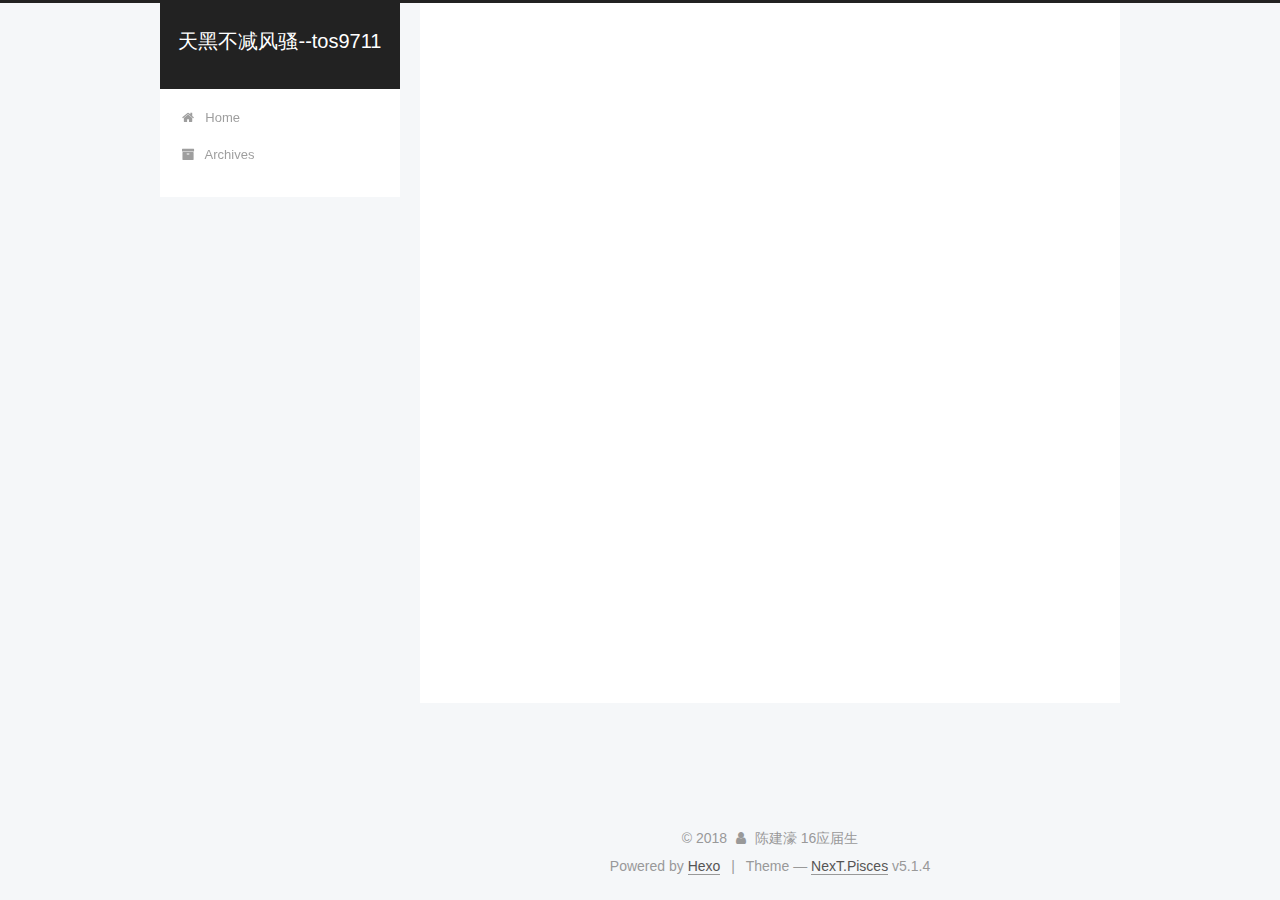
==== commit 05ee3a0b: "Site updated: 2018-12-13 13:29:18" ====
--- a/archives/index.html
+++ b/archives/index.html
@@ -260,7 +260,7 @@
       </h2>
 
       <div class="post-meta">
-        <time class="post-time" itemprop="dateCreated" datetime="2018-10-15T01:22:52+08:00" content="2018-10-15">
+        <time class="post-time" itemprop="dateCreated" datetime="2018-10-15T13:27:06+08:00" content="2018-10-15">
           10-15
         </time>
       </div>
--- a/css/main.css
+++ b/css/main.css
@@ -1823,7 +1823,7 @@
   width: 4px;
   height: 4px;
   border-radius: 50%;
-  background: #3d47c6;
+  background: #ff5cd1;
 }
 .links-of-blogroll {
   font-size: 13px;
